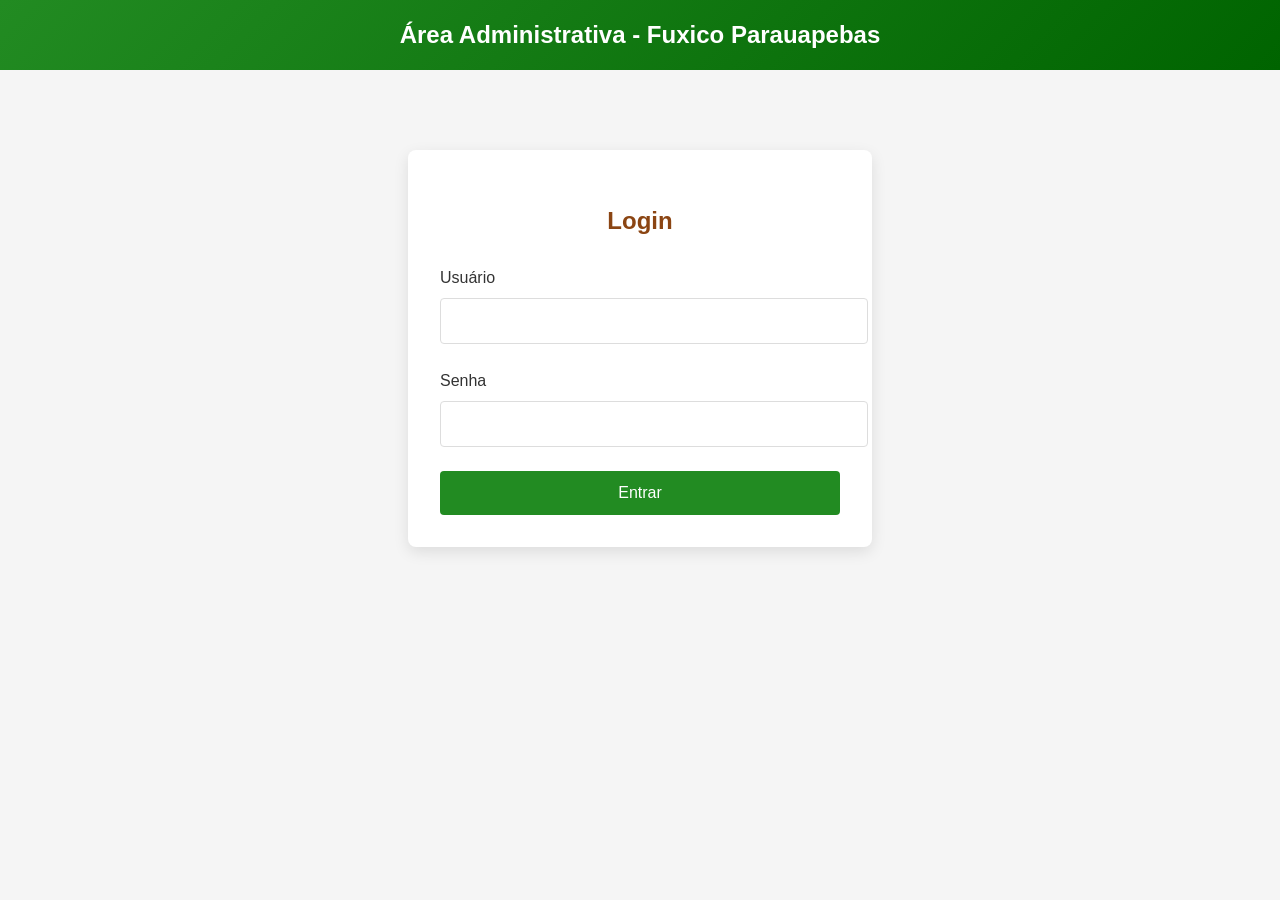
==== admin/index.html @ 7f7d2e59 "Create index.html" ====
<!DOCTYPE html>
<html lang="pt-BR">
<head>
    <meta charset="UTF-8">
    <meta name="viewport" content="width=device-width, initial-scale=1.0">
    <title>Admin - Fuxico Parauapebas</title>
    <link rel="stylesheet" href="../css/style.css">
    <style>
        .login-container {
            max-width: 400px;
            margin: 5rem auto;
            padding: 2rem;
            background-color: white;
            border-radius: 8px;
            box-shadow: 0 5px 15px rgba(0, 0, 0, 0.1);
        }
        
        .login-title {
            color: var(--marrom);
            text-align: center;
            margin-bottom: 1.5rem;
        }
        
        .form-group {
            margin-bottom: 1.5rem;
        }
        
        .form-group label {
            display: block;
            margin-bottom: 0.5rem;
            color: var(--preto);
        }
        
        .form-group input {
            width: 100%;
            padding: 0.8rem;
            border: 1px solid #ddd;
            border-radius: 4px;
            font-size: 1rem;
        }
        
        .login-btn {
            width: 100%;
            padding: 0.8rem;
            background-color: var(--verde);
            color: white;
            border: none;
            border-radius: 4px;
            font-size: 1rem;
            cursor: pointer;
            transition: background-color 0.3s;
        }
        
        .login-btn:hover {
            background-color: var(--verde-escuro);
        }
        
        .admin-header {
            background: linear-gradient(135deg, var(--verde), var(--verde-escuro));
            padding: 1rem;
            text-align: center;
            color: white;
        }
        
        .admin-header h1 {
            margin: 0;
            font-size: 1.5rem;
        }
    </style>
</head>
<body>
    <header class="admin-header">
        <h1>Área Administrativa - Fuxico Parauapebas</h1>
    </header>
    
    <div class="login-container">
        <h2 class="login-title">Login</h2>
        <form id="loginForm">
            <div class="form-group">
                <label for="username">Usuário</label>
                <input type="text" id="username" required>
            </div>
            <div class="form-group">
                <label for="password">Senha</label>
                <input type="password" id="password" required>
            </div>
            <button type="submit" class="login-btn">Entrar</button>
        </form>
    </div>
    
    <script src="../js/admin.js"></script>
</body>
</html>
---- css/style.css ----
:root {
    --marrom: #8B4513;
    --amarelo: #FFD700;
    --verde: #228B22;
    --verde-escuro: #006400;
    --branco: #FFFFFF;
    --preto: #333333;
    --cinza-claro: #F5F5F5;
}

body {
    font-family: 'Roboto', sans-serif;
    margin: 0;
    padding: 0;
    color: var(--preto);
    background-color: var(--cinza-claro);
    line-height: 1.6;
}

.main-header {
    background: linear-gradient(135deg, var(--verde), var(--verde-escuro));
    color: var(--branco);
    text-align: center;
    padding: 2rem 1rem;
    position: relative;
    overflow: hidden;
}

.title-container {
    max-width: 800px;
    margin: 0 auto;
    position: relative;
    z-index: 2;
}

.main-title {
    font-family: 'Playfair Display', serif;
    font-size: 4.5rem;
    margin: 0;
    text-shadow: 2px 2px 4px rgba(0, 0, 0, 0.3);
    color: var(--amarelo);
    letter-spacing: 1px;
}

.subtitle {
    font-size: 1.5rem;
    margin-top: 0.5rem;
    font-weight: 300;
    opacity: 0.9;
}

.logo-container {
    margin-top: 2rem;
}

.city-logo {
    height: 120px;
    filter: drop-shadow(0 0 10px rgba(0, 0, 0, 0.3));
}

.main-nav {
    background-color: var(--marrom);
    padding: 1rem 0;
    box-shadow: 0 2px 5px rgba(0, 0, 0, 0.1);
}

.main-nav ul {
    display: flex;
    justify-content: center;
    list-style: none;
    margin: 0;
    padding: 0;
    flex-wrap: wrap;
}

.main-nav li {
    margin: 0 1.5rem;
}

.main-nav a {
    color: var(--branco);
    text-decoration: none;
    font-weight: 500;
    font-size: 1.1rem;
    transition: color 0.3s;
    padding: 0.5rem 0;
    position: relative;
}

.main-nav a:hover {
    color: var(--amarelo);
}

.main-nav a::after {
    content: '';
    position: absolute;
    bottom: 0;
    left: 0;
    width: 0;
    height: 2px;
    background-color: var(--amarelo);
    transition: width 0.3s;
}

.main-nav a:hover::after {
    width: 100%;
}

.news-container {
    max-width: 1200px;
    margin: 2rem auto;
    padding: 0 1rem;
    display: grid;
    grid-template-columns: repeat(auto-fill, minmax(350px, 1fr));
    gap: 2rem;
}

.news-card {
    background-color: var(--branco);
    border-radius: 8px;
    overflow: hidden;
    box-shadow: 0 3px 10px rgba(0, 0, 0, 0.1);
    transition: transform 0.3s, box-shadow 0.3s;
}

.news-card:hover {
    transform: translateY(-5px);
    box-shadow: 0 5px 15px rgba(0, 0, 0, 0.2);
}

.news-image {
    width: 100%;
    height: 200px;
    object-fit: cover;
}

.news-content {
    padding: 1.5rem;
}

.news-title {
    font-family: 'Playfair Display', serif;
    color: var(--marrom);
    margin-top: 0;
    font-size: 1.5rem;
}

.news-date {
    color: #666;
    font-size: 0.9rem;
    margin-bottom: 1rem;
}

.news-excerpt {
    margin-bottom: 1.5rem;
}

.read-more {
    display: inline-block;
    background-color: var(--verde);
    color: var(--branco);
    padding: 0.5rem 1rem;
    border-radius: 4px;
    text-decoration: none;
    transition: background-color 0.3s;
}

.read-more:hover {
    background-color: var(--verde-escuro);
}

.main-footer {
    background-color: var(--marrom);
    color: var(--branco);
    text-align: center;
    padding: 1.5rem;
    margin-top: 3rem;
}

.loading-animation {
    grid-column: 1 / -1;
    text-align: center;
    padding: 2rem;
}

.spinner {
    border: 5px solid rgba(0, 0, 0, 0.1);
    border-radius: 50%;
    border-top: 5px solid var(--verde);
    width: 50px;
    height: 50px;
    animation: spin 1s linear infinite;
    margin: 0 auto 1rem;
}

@keyframes spin {
    0% { transform: rotate(0deg); }
    100% { transform: rotate(360deg); }
}

/* Responsividade */
@media (max-width: 768px) {
    .main-title {
        font-size: 3rem;
    }
    
    .subtitle {
        font-size: 1.2rem;
    }
    
    .main-nav li {
        margin: 0 0.8rem;
    }
    
    .news-container {
        grid-template-columns: 1fr;
    }
}
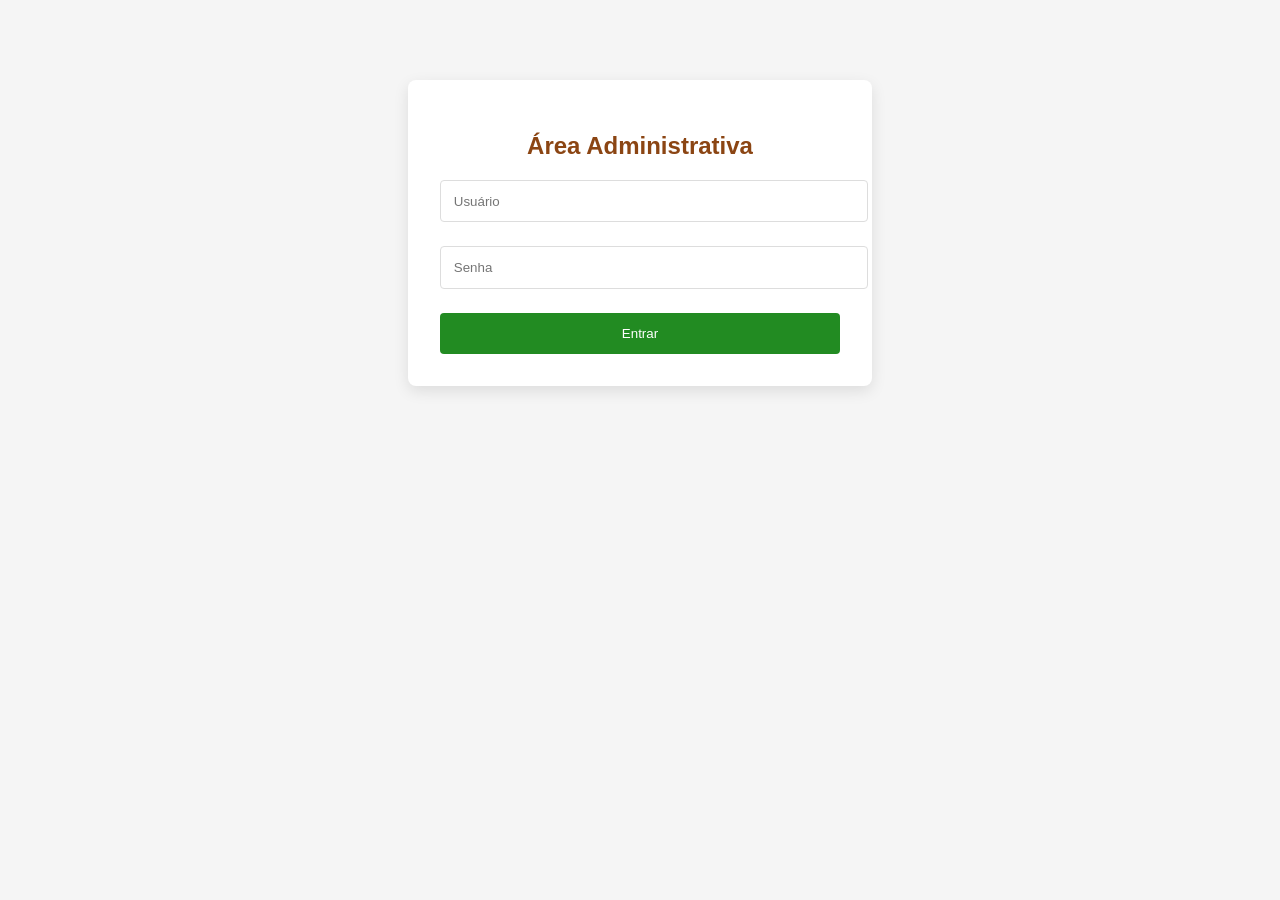
==== commit 94ebc5f2: "Update index.html" ====
--- a/admin/index.html
+++ b/admin/index.html
@@ -2,7 +2,6 @@
 <html lang="pt-BR">
 <head>
     <meta charset="UTF-8">
-    <meta name="viewport" content="width=device-width, initial-scale=1.0">
     <title>Admin - Fuxico Parauapebas</title>
     <link rel="stylesheet" href="../css/style.css">
     <style>
@@ -10,84 +9,48 @@
             max-width: 400px;
             margin: 5rem auto;
             padding: 2rem;
-            background-color: white;
+            background: white;
             border-radius: 8px;
-            box-shadow: 0 5px 15px rgba(0, 0, 0, 0.1);
+            box-shadow: 0 5px 15px rgba(0,0,0,0.1);
         }
-        
         .login-title {
-            color: var(--marrom);
+            color: #8B4513;
             text-align: center;
-            margin-bottom: 1.5rem;
         }
-        
         .form-group {
             margin-bottom: 1.5rem;
         }
-        
-        .form-group label {
-            display: block;
-            margin-bottom: 0.5rem;
-            color: var(--preto);
-        }
-        
-        .form-group input {
+        input {
             width: 100%;
             padding: 0.8rem;
             border: 1px solid #ddd;
             border-radius: 4px;
-            font-size: 1rem;
         }
-        
         .login-btn {
-            width: 100%;
-            padding: 0.8rem;
-            background-color: var(--verde);
+            background: #228B22;
             color: white;
             border: none;
+            padding: 0.8rem;
+            width: 100%;
             border-radius: 4px;
-            font-size: 1rem;
             cursor: pointer;
-            transition: background-color 0.3s;
-        }
-        
-        .login-btn:hover {
-            background-color: var(--verde-escuro);
-        }
-        
-        .admin-header {
-            background: linear-gradient(135deg, var(--verde), var(--verde-escuro));
-            padding: 1rem;
-            text-align: center;
-            color: white;
-        }
-        
-        .admin-header h1 {
-            margin: 0;
-            font-size: 1.5rem;
         }
     </style>
 </head>
 <body>
-    <header class="admin-header">
-        <h1>Área Administrativa - Fuxico Parauapebas</h1>
-    </header>
-    
     <div class="login-container">
-        <h2 class="login-title">Login</h2>
+        <h2 class="login-title">Área Administrativa</h2>
         <form id="loginForm">
             <div class="form-group">
-                <label for="username">Usuário</label>
-                <input type="text" id="username" required>
+                <input type="text" id="username" placeholder="Usuário" required>
             </div>
             <div class="form-group">
-                <label for="password">Senha</label>
-                <input type="password" id="password" required>
+                <input type="password" id="password" placeholder="Senha" required>
             </div>
             <button type="submit" class="login-btn">Entrar</button>
         </form>
     </div>
-    
+
     <script src="../js/admin.js"></script>
 </body>
 </html>
--- a/css/style.css
+++ b/css/style.css
@@ -2,130 +2,60 @@
     --marrom: #8B4513;
     --amarelo: #FFD700;
     --verde: #228B22;
-    --verde-escuro: #006400;
     --branco: #FFFFFF;
-    --preto: #333333;
-    --cinza-claro: #F5F5F5;
 }
 
 body {
-    font-family: 'Roboto', sans-serif;
+    font-family: 'Arial', sans-serif;
     margin: 0;
-    padding: 0;
-    color: var(--preto);
-    background-color: var(--cinza-claro);
-    line-height: 1.6;
+    background: #f5f5f5;
 }
 
 .main-header {
-    background: linear-gradient(135deg, var(--verde), var(--verde-escuro));
-    color: var(--branco);
+    background: linear-gradient(to right, var(--verde), var(--marrom));
+    color: white;
     text-align: center;
-    padding: 2rem 1rem;
-    position: relative;
-    overflow: hidden;
-}
-
-.title-container {
-    max-width: 800px;
-    margin: 0 auto;
-    position: relative;
-    z-index: 2;
+    padding: 2rem;
 }
 
 .main-title {
-    font-family: 'Playfair Display', serif;
-    font-size: 4.5rem;
+    font-size: 3.5rem;
+    color: var(--amarelo);
+    text-shadow: 2px 2px 4px var(--marrom);
     margin: 0;
-    text-shadow: 2px 2px 4px rgba(0, 0, 0, 0.3);
-    color: var(--amarelo);
-    letter-spacing: 1px;
-}
-
-.subtitle {
-    font-size: 1.5rem;
-    margin-top: 0.5rem;
-    font-weight: 300;
-    opacity: 0.9;
-}
-
-.logo-container {
-    margin-top: 2rem;
+    animation: pulse 2s infinite;
 }
 
 .city-logo {
-    height: 120px;
-    filter: drop-shadow(0 0 10px rgba(0, 0, 0, 0.3));
-}
-
-.main-nav {
-    background-color: var(--marrom);
-    padding: 1rem 0;
-    box-shadow: 0 2px 5px rgba(0, 0, 0, 0.1);
-}
-
-.main-nav ul {
-    display: flex;
-    justify-content: center;
-    list-style: none;
-    margin: 0;
-    padding: 0;
-    flex-wrap: wrap;
-}
-
-.main-nav li {
-    margin: 0 1.5rem;
-}
-
-.main-nav a {
-    color: var(--branco);
-    text-decoration: none;
-    font-weight: 500;
-    font-size: 1.1rem;
-    transition: color 0.3s;
-    padding: 0.5rem 0;
-    position: relative;
-}
-
-.main-nav a:hover {
-    color: var(--amarelo);
-}
-
-.main-nav a::after {
-    content: '';
-    position: absolute;
-    bottom: 0;
-    left: 0;
-    width: 0;
-    height: 2px;
-    background-color: var(--amarelo);
-    transition: width 0.3s;
-}
-
-.main-nav a:hover::after {
-    width: 100%;
+    height: 100px;
+    margin-top: 1rem;
 }
 
 .news-container {
+    display: grid;
+    grid-template-columns: repeat(auto-fill, minmax(300px, 1fr));
+    gap: 1.5rem;
+    padding: 2rem;
     max-width: 1200px;
-    margin: 2rem auto;
-    padding: 0 1rem;
-    display: grid;
-    grid-template-columns: repeat(auto-fill, minmax(350px, 1fr));
-    gap: 2rem;
+    margin: 0 auto;
 }
 
 .news-card {
-    background-color: var(--branco);
+    background: white;
     border-radius: 8px;
     overflow: hidden;
-    box-shadow: 0 3px 10px rgba(0, 0, 0, 0.1);
-    transition: transform 0.3s, box-shadow 0.3s;
+    box-shadow: 0 3px 10px rgba(0,0,0,0.1);
+    transition: transform 0.3s;
 }
 
 .news-card:hover {
     transform: translateY(-5px);
-    box-shadow: 0 5px 15px rgba(0, 0, 0, 0.2);
+}
+
+.news-link {
+    text-decoration: none;
+    color: inherit;
+    display: block;
 }
 
 .news-image {
@@ -135,84 +65,16 @@
 }
 
 .news-content {
-    padding: 1.5rem;
-}
-
-.news-title {
-    font-family: 'Playfair Display', serif;
-    color: var(--marrom);
-    margin-top: 0;
-    font-size: 1.5rem;
+    padding: 1rem;
 }
 
 .news-date {
     color: #666;
     font-size: 0.9rem;
-    margin-bottom: 1rem;
 }
 
-.news-excerpt {
-    margin-bottom: 1.5rem;
+@keyframes pulse {
+    0% { transform: scale(1); }
+    50% { transform: scale(1.03); }
+    100% { transform: scale(1); }
 }
-
-.read-more {
-    display: inline-block;
-    background-color: var(--verde);
-    color: var(--branco);
-    padding: 0.5rem 1rem;
-    border-radius: 4px;
-    text-decoration: none;
-    transition: background-color 0.3s;
-}
-
-.read-more:hover {
-    background-color: var(--verde-escuro);
-}
-
-.main-footer {
-    background-color: var(--marrom);
-    color: var(--branco);
-    text-align: center;
-    padding: 1.5rem;
-    margin-top: 3rem;
-}
-
-.loading-animation {
-    grid-column: 1 / -1;
-    text-align: center;
-    padding: 2rem;
-}
-
-.spinner {
-    border: 5px solid rgba(0, 0, 0, 0.1);
-    border-radius: 50%;
-    border-top: 5px solid var(--verde);
-    width: 50px;
-    height: 50px;
-    animation: spin 1s linear infinite;
-    margin: 0 auto 1rem;
-}
-
-@keyframes spin {
-    0% { transform: rotate(0deg); }
-    100% { transform: rotate(360deg); }
-}
-
-/* Responsividade */
-@media (max-width: 768px) {
-    .main-title {
-        font-size: 3rem;
-    }
-    
-    .subtitle {
-        font-size: 1.2rem;
-    }
-    
-    .main-nav li {
-        margin: 0 0.8rem;
-    }
-    
-    .news-container {
-        grid-template-columns: 1fr;
-    }
-}
